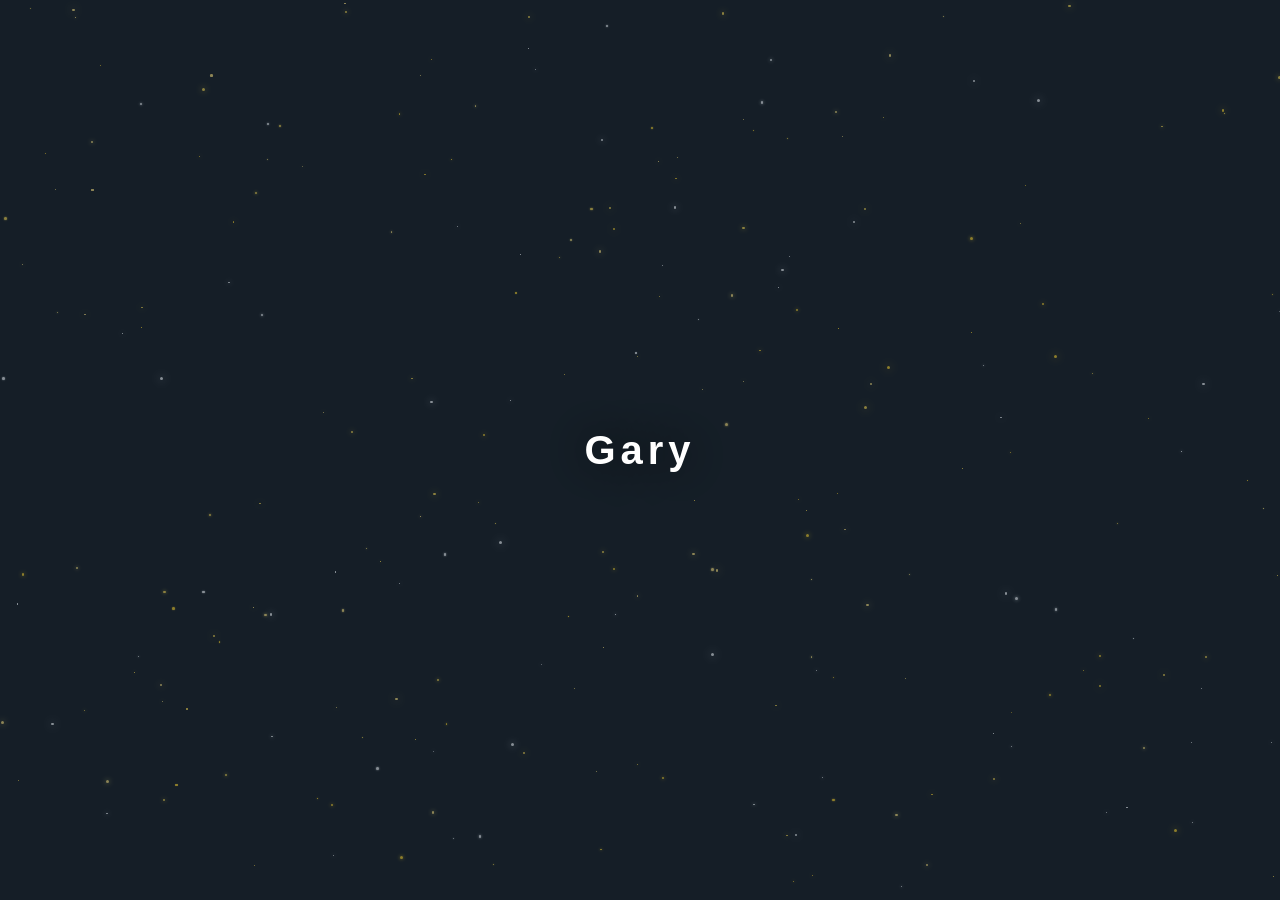
==== start.html @ d5d6bda4 "live_20190928_2" ====
<!doctype html>
<html>
  <head>
    <meta charset="utf-8">
    <title>jQuery夜晚天空满天星星闪烁动画</title>
    <script src="js/jquery-3.4.1.min.js"></script>
    <style>
      * { box-sizing: border-box; padding: 0; margin: 0; }
      body { background: #22313f; }

      #starsBox { position: fixed; top: 0; left: 0; right: 0; bottom: 0; 
        background: rgba(0, 0, 0, 0.75); opacity: 0.5; }
      #starsBox span { display: inline-block; width: auto; position: absolute; border-radius: 100%;
        transition: 100s linear; }

      p { position: fixed; top: 50%; left: 0; right: 0; text-align: center; 
        transform: translateY(-50%); 
        font-size: 40px; font-weight: 900; color: white; text-shadow: 0 0 50px black;
        text-transform: capitalize; font-family: 'Roboto','Helvetica','Arial',sans-serif;
        letter-spacing: 5px; }

      p > span { display: block; font-size: 12px; color: #bdc3c7; margin-top: 30px;
        font-weight: 100; text-shadow: 0 0 50px black; letter-spacing: 3px; }
      p > span > a { font-weight: 700; text-decoration: none; color: #d64541;
        padding-bottom: 2px; border-bottom: 0px solid #d64541; transition: 0.5s; }
      p > span > a:hover { padding-bottom: 5px; border-bottom: 2px solid #d64541; }
    </style>
  </head>
  <body>
    <div id="starsBox"></div>

    <p>Gary</p>

    <script>
      var cols = ['#f5d76e','#f7ca18','#f4d03f','#ececec','#ecf0f1','#a2ded0'];
      var stars = 250;

      for (var i = 0; i <= stars; i++) {

        var size = Math.random()*3;
        var color = cols[parseInt(Math.random()*4)];

        $('#starsBox').prepend('<span style=" width: ' + size + 'px; height: ' + size + 'px; top: ' + Math.random()*100 + '%; left: ' + Math.random()*100 + '%; background: ' + color + '; box-shadow: 0 0 '+ Math.random()*10 +'px' + color + ';"></span>') ;
      };

      setTimeout(function(){ 
        $('#starsBox span').each(function(){  
          $(this).css('top', Math.random()*100 + '%').css('left', Math.random()*100 + '%'); 
        });
      }, 1);

      setInterval(function(){ 
        $('#starsBox span').each(function(){      
          $(this).css('top', Math.random()*100 + '%').css('left', Math.random()*100 + '%'); 
        });
      }, 100000);
    </script>

  </body>
</html>
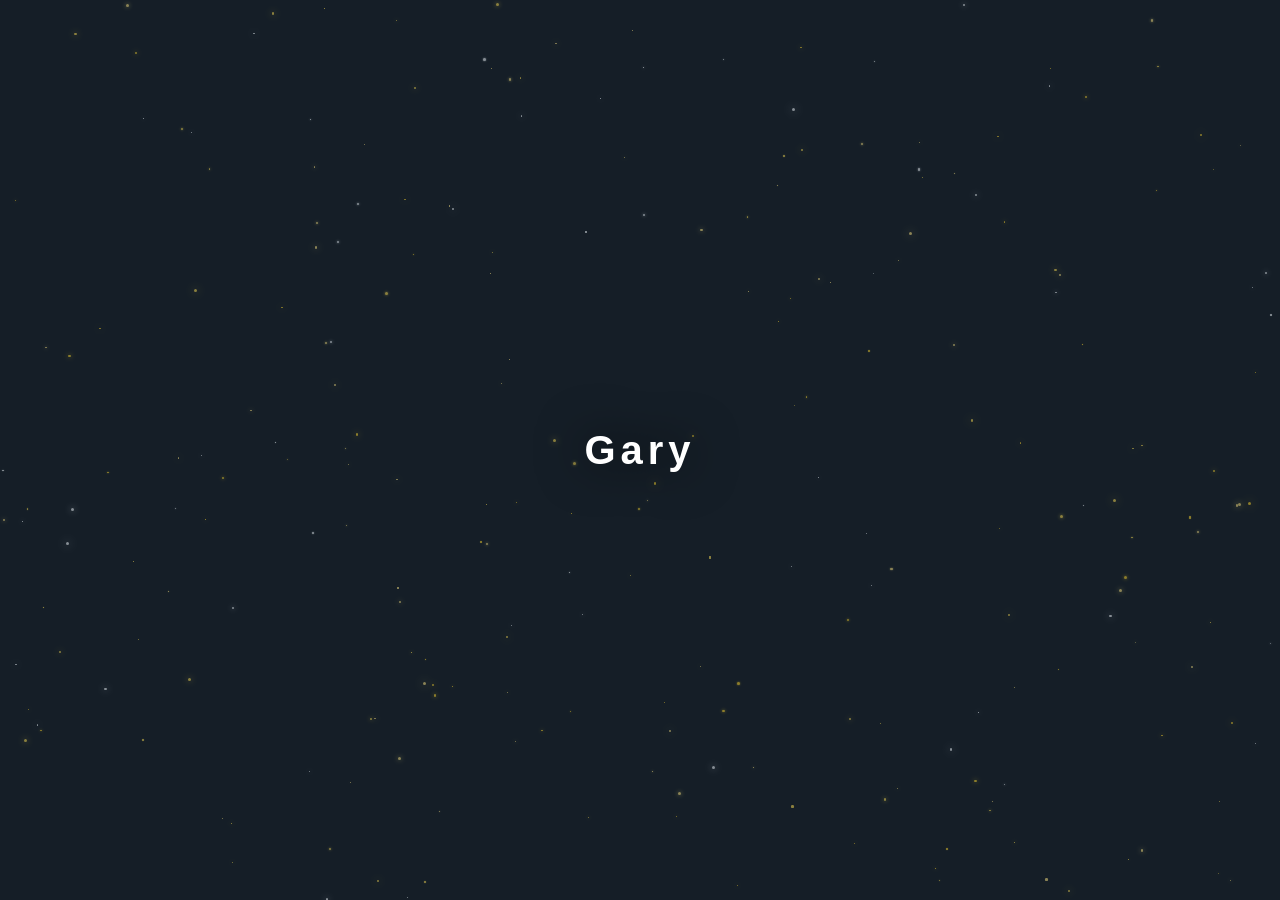
==== commit bffe763c: "live11" ====
--- a/start.html
+++ b/start.html
@@ -6,7 +6,7 @@
     <script src="js/jquery-3.4.1.min.js"></script>
     <style>
       * { box-sizing: border-box; padding: 0; margin: 0; }
-      body { background: #22313f; }
+      body { background: #22313f; overflow: hidden; }
 
       #starsBox { position: fixed; top: 0; left: 0; right: 0; bottom: 0; 
         background: rgba(0, 0, 0, 0.75); opacity: 0.5; }
